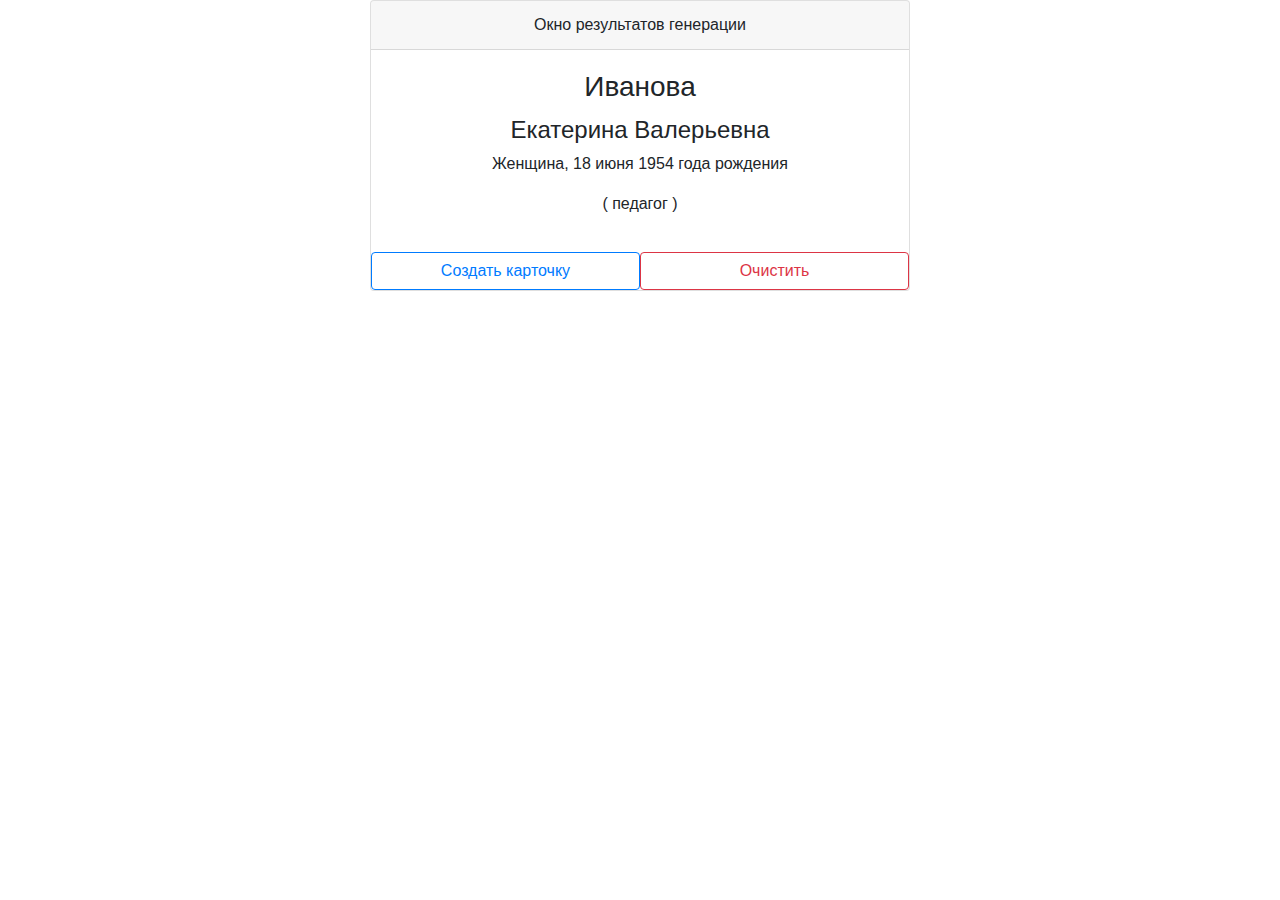
==== bjs/10_function_object/index.html @ 2844b56f "completed task" ====
<!DOCTYPE html>
<html lang="en">

<head>
    <meta charset="UTF-8">
    <title>Генератор случайных пользователей</title>
    <link rel="stylesheet" href="https://stackpath.bootstrapcdn.com/bootstrap/4.4.1/css/bootstrap.min.css"
        integrity="sha384-Vkoo8x4CGsO3+Hhxv8T/Q5PaXtkKtu6ug5TOeNV6gBiFeWPGFN9MuhOf23Q9Ifjh" crossorigin="anonymous">
    <link href="https://fonts.googleapis.com/css2?family=Open+Sans" rel="stylesheet">
    <link rel="stylesheet" href="style.css" type="text/css" />
</head>

<body>
    <div class="container">
        <div class="row game-card align-items-center">
            <div class="col col-md-6 offset-md-3">
                <div class="card text-center">
                    <div class="card-header">
                        <p class="m-0">Окно результатов генерации</p>
                    </div>
                    <div class="card-body">
                        <div class="row">
                            <div class="col">
                                <h3 class="card-title"><span id="surnameOutput">Генерация фамилии</span></h3>
                                <h4><span id="firstNameOutput">Иван</span></h4>
                                <p>
                                    <span id="genderOutput">Генерация пола</span>
                                    <span></span>
                                    <span id="birthYearOutput">Генерация года рождения</span>
                                </p>
                                <p><span id="jobTitle">програмист</span></p>
                            </div>
                        </div>
                    </div>
                    <div class="row no-gutters">
                        <div class="col">
                            <button class="btn btn-outline-primary form-control" id="btn_generator">Создать карточку</button>
                        </div>
                        <div class="col">
                            <button class="btn btn-outline-danger form-control" id="btn_clear">Очистить</button>
                        </div>                                 
                    </div>
                </div>
            </div>
        </div>
    </div>
    <script src="personGenerator.js"></script>
    <script src="init.js"></script>
</body>

</html>
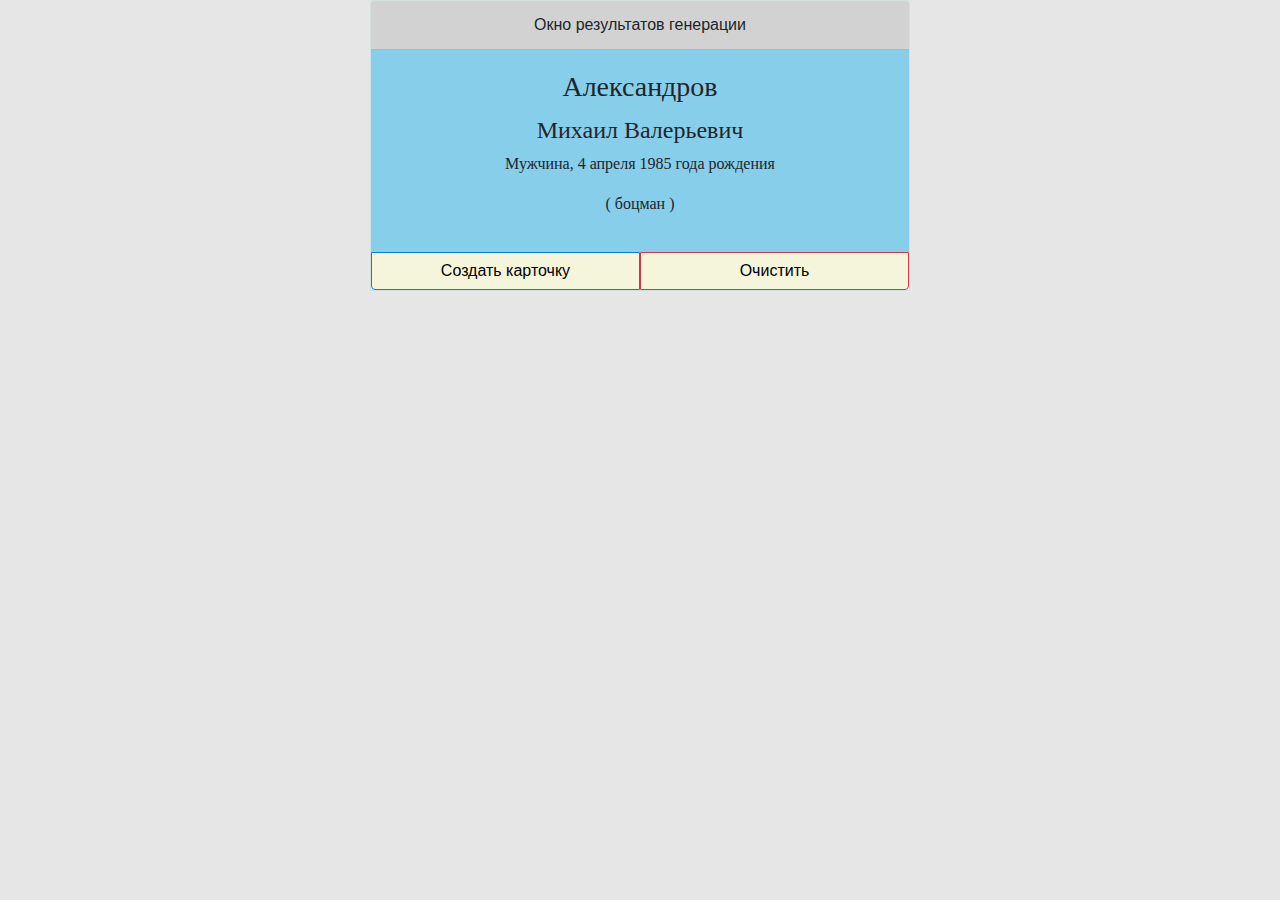
==== commit 149b6bdd: "add styles" ====
--- a/bjs/10_function_object/index.html
+++ b/bjs/10_function_object/index.html
@@ -18,7 +18,7 @@
                     <div class="card-header">
                         <p class="m-0">Окно результатов генерации</p>
                     </div>
-                    <div class="card-body">
+                    <div class="card-body" id="cardbody">
                         <div class="row">
                             <div class="col">
                                 <h3 class="card-title"><span id="surnameOutput">Генерация фамилии</span></h3>
@@ -34,11 +34,12 @@
                     </div>
                     <div class="row no-gutters">
                         <div class="col">
-                            <button class="btn btn-outline-primary form-control" id="btn_generator">Создать карточку</button>
+                            <button class="btn btn-outline-primary form-control" id="btn_generator">Создать
+                                карточку</button>
                         </div>
                         <div class="col">
                             <button class="btn btn-outline-danger form-control" id="btn_clear">Очистить</button>
-                        </div>                                 
+                        </div>
                     </div>
                 </div>
             </div>
--- a/bjs/10_function_object/style.css
+++ b/bjs/10_function_object/style.css
@@ -0,0 +1,33 @@
+body {
+    background-color: rgb(230, 230, 230);
+}
+.card{
+    background-color: azure;
+    border-radius: .25rem;
+}
+
+.no-gutters{
+    background-color: azure;
+}
+.btn{
+    background-color: beige;
+    color: black;
+}
+
+.btn-outline-primary {
+    border-radius: 0;
+    border-bottom-left-radius: 0.25rem;
+}
+
+.btn-outline-danger {
+    border-radius: 0;
+    border-bottom-right-radius: 0.25rem;
+}
+
+.card-header {
+    background-color: rgba(202, 197, 197, 0.781);
+    font-family: Verdana, Geneva, Tahoma, sans-serif;
+}
+.card-body {
+    font-family: Cambria, Cochin, Georgia, Times, 'Times New Roman', serif;
+}
